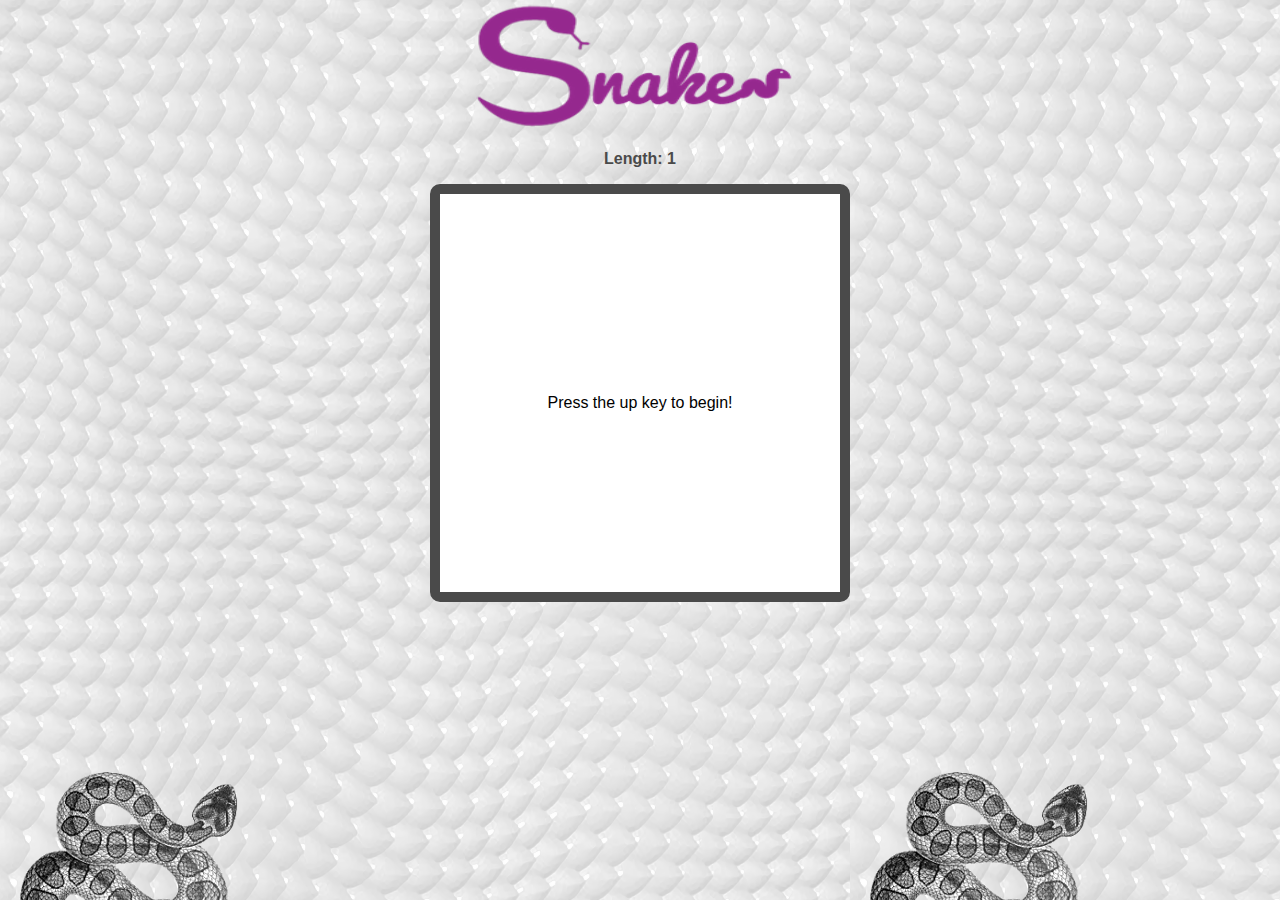
==== html/snake.html @ d4279b45 "javascript snake game" ====
<!DOCTYPE html>
<html>
  <head>
    <meta charset="utf-8">
    <title>Snake</title>
    <link rel="stylesheet" type="text/css" href="../css/snake.css">

    <link href='http://fonts.googleapis.com/css?family=Pacifico' rel='stylesheet' type='text/css'>
  </head>

  <body>
    <img src="../images/snake_logo.png" class="logo">
    <h3 class="length">Length: <span id="length">1</span></h3>

    <figure class="snake-game"></figure>

    <script src="../js/jquery-1.9.1.js"></script>
    <script src="../js/snake.js"></script>
    <script src="../js/snake-view.js"></script>

    <script>
      $(function () {
        new SG.View($(".snake-game"));
      });
    </script>

  </body>
</html>
---- css/snake.css ----
html, body, figure, figcaption, ul, li {
  margin: 0;
  padding: 0;
  border: 0;
}

ul {
  list-style: none;
}

body {
  font-family: sans-serif;
  text-align: center;
  background-image: url("../images/snake_skin_background.png");
}

.logo {
  font-size: 70px;
  width: 340px;
  height: 130px;
}

h3.length {
  color: #4A4A4A;
  font-size: 16px;
}

figure {
  display: inline-block;
  border: 10px solid #4A4A4A;
  border-radius: 10px;
  background-color: white;
}

ul {
}

ul:after {
  content: "";
  clear: both;
  display: block;
}

li {
  float: left;
  width: 20px;
  height: 20px;
}

.apple {
  background: yellow;
}

.snake {
  background: #942C8D;
}
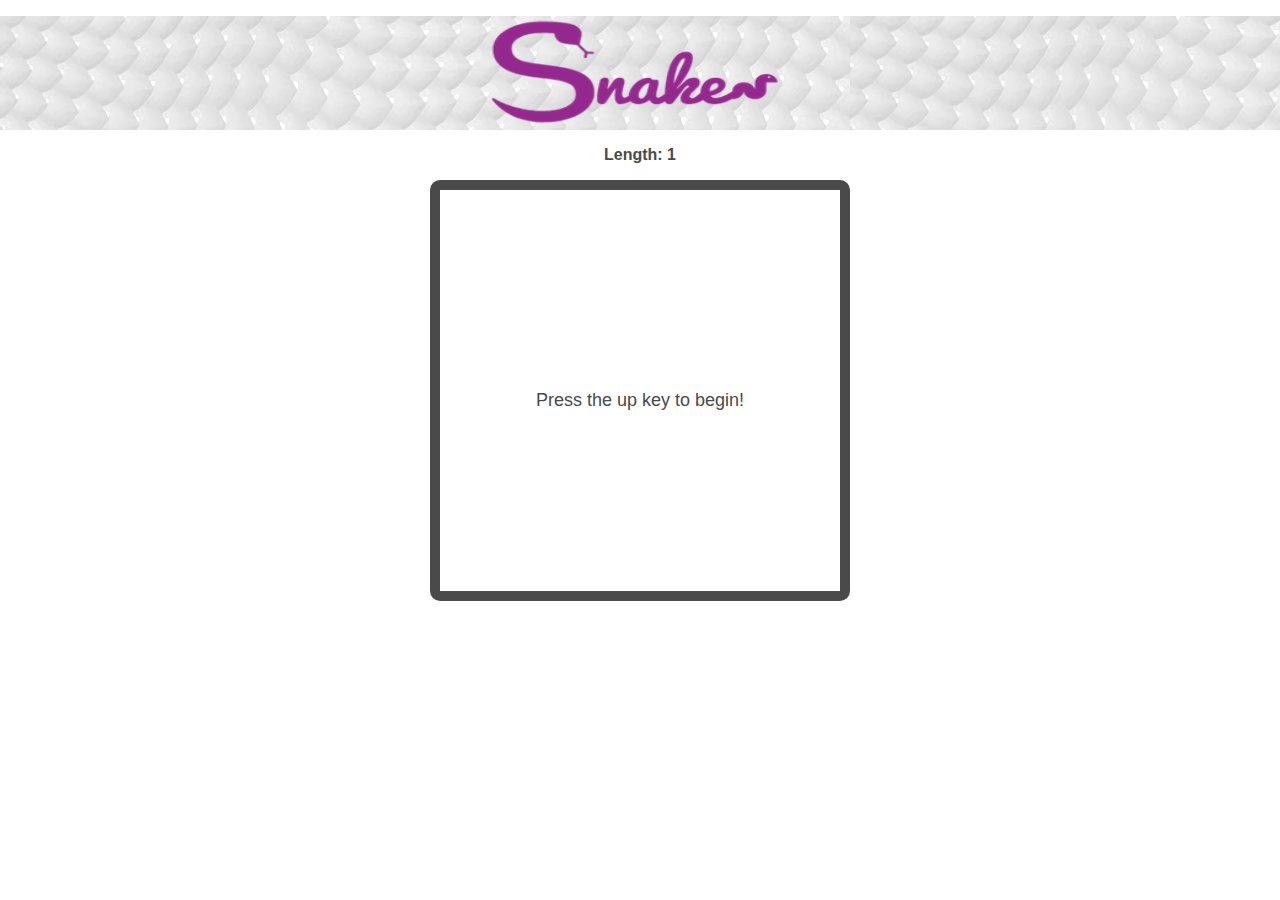
==== commit 2e4b6c64: "Changed style" ====
--- a/html/snake.html
+++ b/html/snake.html
@@ -9,8 +9,11 @@
   </head>
 
   <body>
-    <img src="../images/snake_logo.png" class="logo">
-    <h3 class="length">Length: <span id="length">1</span></h3>
+
+    <p class="background">
+      <img src="../images/snake_logo.png" class="logo">
+      <h3 class="length">Length: <span id="length">1</span></h3>
+    </p>
 
     <figure class="snake-game"></figure>
 
--- a/css/snake.css
+++ b/css/snake.css
@@ -4,20 +4,33 @@
   border: 0;
 }
 
+canvas {
+  position: absolute;
+  top:0;
+  left:0;
+  width: 100%;
+  height: 100%;
+  z-index:-1;
+}
+
 ul {
   list-style: none;
+}
+
+.background {
+  background-image: url("../images/snake_skin_background.png");
+  /*height: 120px;*/
 }
 
 body {
   font-family: sans-serif;
   text-align: center;
-  background-image: url("../images/snake_skin_background.png");
 }
 
 .logo {
   font-size: 70px;
-  width: 340px;
-  height: 130px;
+  width: 310px;
+  height: 110px;
 }
 
 h3.length {
@@ -30,6 +43,11 @@
   border: 10px solid #4A4A4A;
   border-radius: 10px;
   background-color: white;
+}
+
+.message {
+  font-size: 18px;
+  color: #4A4A4A;
 }
 
 ul {
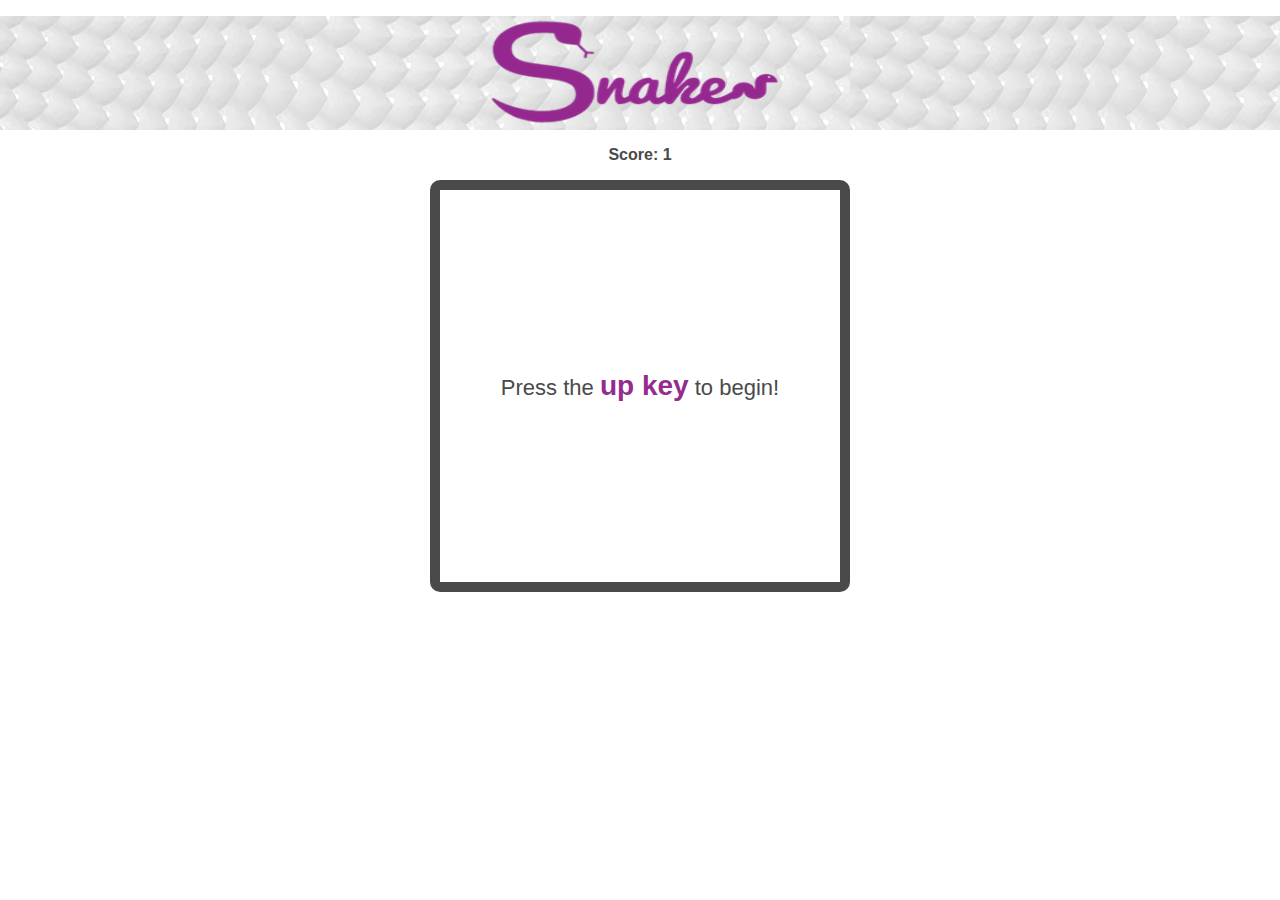
==== commit 24d39453: "style changes to welcome screen" ====
--- a/html/snake.html
+++ b/html/snake.html
@@ -12,7 +12,7 @@
 
     <p class="background">
       <img src="../images/snake_logo.png" class="logo">
-      <h3 class="length">Length: <span id="length">1</span></h3>
+      <h3 class="length">Score: <span id="length">1</span></h3>
     </p>
 
     <figure class="snake-game"></figure>
--- a/css/snake.css
+++ b/css/snake.css
@@ -2,15 +2,6 @@
   margin: 0;
   padding: 0;
   border: 0;
-}
-
-canvas {
-  position: absolute;
-  top:0;
-  left:0;
-  width: 100%;
-  height: 100%;
-  z-index:-1;
 }
 
 ul {
@@ -19,7 +10,6 @@
 
 .background {
   background-image: url("../images/snake_skin_background.png");
-  /*height: 120px;*/
 }
 
 body {
@@ -45,8 +35,14 @@
   background-color: white;
 }
 
+.game-over {
+  font-size: 28px;
+  font-weight: bold;
+  color: #942C8D;
+}
+
 .message {
-  font-size: 18px;
+  font-size: 22px;
   color: #4A4A4A;
 }
 
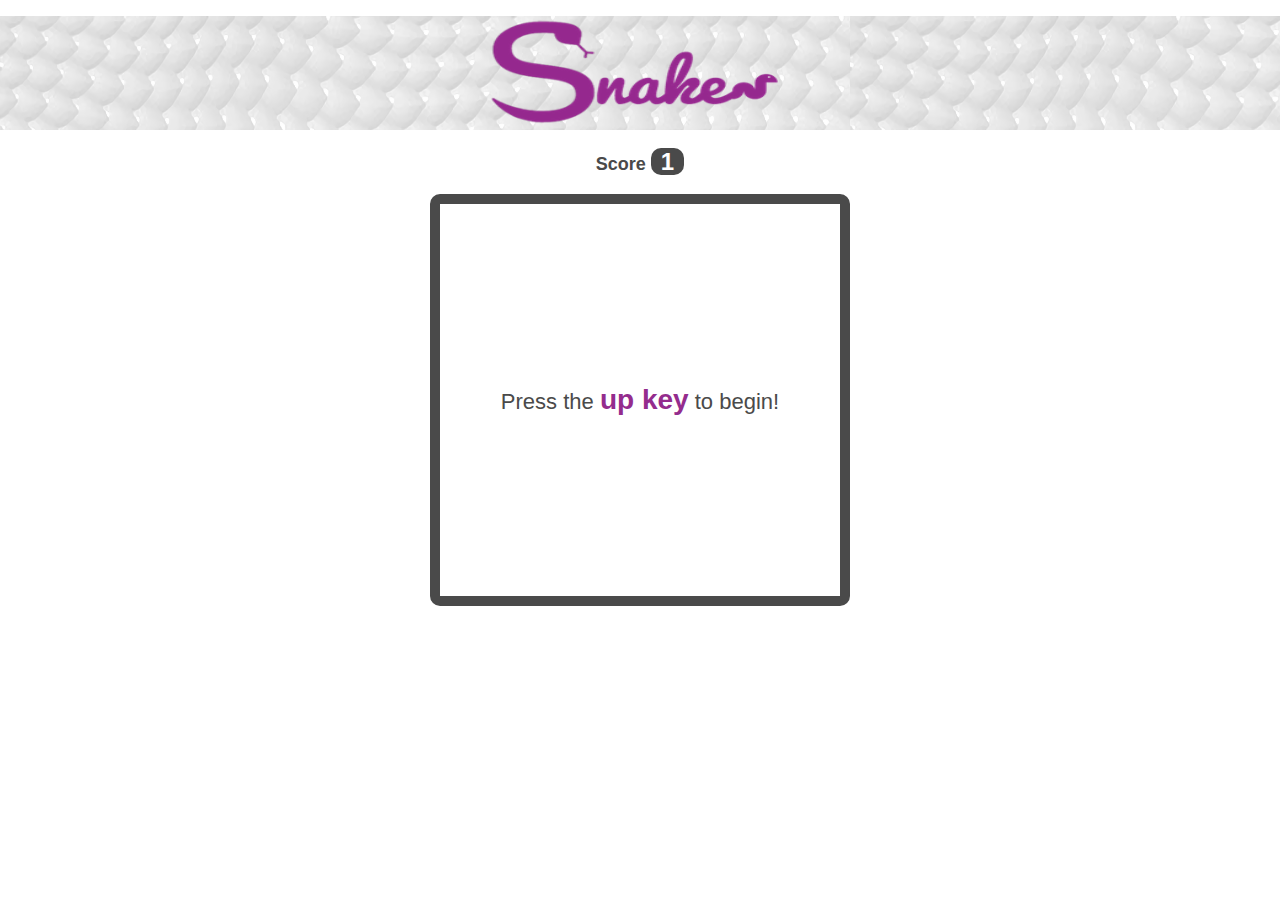
==== commit 0c677405: "Changed score styling" ====
--- a/html/snake.html
+++ b/html/snake.html
@@ -12,7 +12,7 @@
 
     <p class="background">
       <img src="../images/snake_logo.png" class="logo">
-      <h3 class="length">Score: <span id="length">1</span></h3>
+      <h3 class="length">Score <span id="length">1</span></h3>
     </p>
 
     <figure class="snake-game"></figure>
--- a/css/snake.css
+++ b/css/snake.css
@@ -25,7 +25,16 @@
 
 h3.length {
   color: #4A4A4A;
-  font-size: 16px;
+  font-size: 18px;
+}
+
+h3 span#length {
+  padding-left: 10px;
+  padding-right: 10px;
+  border-radius: 10px;
+  background: #4A4A4A;
+  color: white;
+  font-size: 24px;
 }
 
 figure {
@@ -35,9 +44,8 @@
   background-color: white;
 }
 
-.game-over {
+.bold-purple {
   font-size: 28px;
-  font-weight: bold;
   color: #942C8D;
 }
 
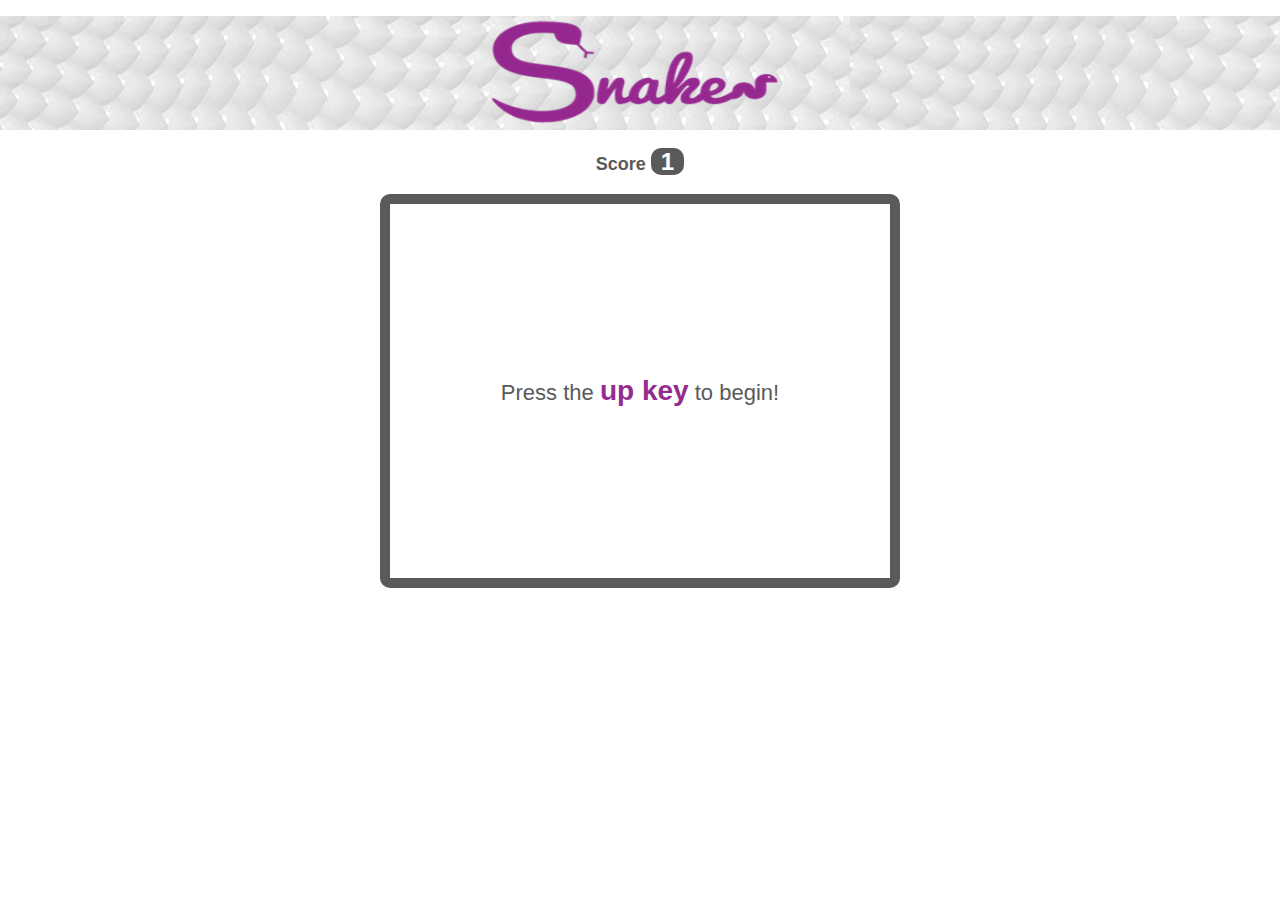
==== commit b0f1b8f0: "added drunken snake mode" ====
--- a/html/snake.html
+++ b/html/snake.html
@@ -23,7 +23,7 @@
 
     <script>
       $(function () {
-        new SG.View($(".snake-game"));
+        new SG.View($(".snake-game"), 100);
       });
     </script>
 
--- a/css/snake.css
+++ b/css/snake.css
@@ -24,7 +24,7 @@
 }
 
 h3.length {
-  color: #4A4A4A;
+  color: #5A5A5A;
   font-size: 18px;
 }
 
@@ -32,14 +32,14 @@
   padding-left: 10px;
   padding-right: 10px;
   border-radius: 10px;
-  background: #4A4A4A;
+  background: #5A5A5A;
   color: white;
   font-size: 24px;
 }
 
 figure {
   display: inline-block;
-  border: 10px solid #4A4A4A;
+  border: 10px solid #5A5A5A;
   border-radius: 10px;
   background-color: white;
 }
@@ -51,7 +51,7 @@
 
 .message {
   font-size: 22px;
-  color: #4A4A4A;
+  color: #5A5A5A;
 }
 
 ul {
@@ -65,14 +65,30 @@
 
 li {
   float: left;
-  width: 20px;
-  height: 20px;
+  width: 25px;
+  height: 19px;
 }
 
 .apple {
   background: yellow;
+  border-radius: 7px;
+}
+
+.beer {
+  background-image: url("../images/alcohol.png");
+  border-radius: 7px;
 }
 
 .snake {
   background: #942C8D;
+  border-radius: 7px;
 }
+
+.drunk-snake {
+  background: #942C8D;
+  border-radius: 7px;
+  border-left: 5px solid yellow;
+  border-right: 5px solid yellow;
+  border-bottom: 2px solid yellow;
+  border-top: 2px solid yellow;
+}
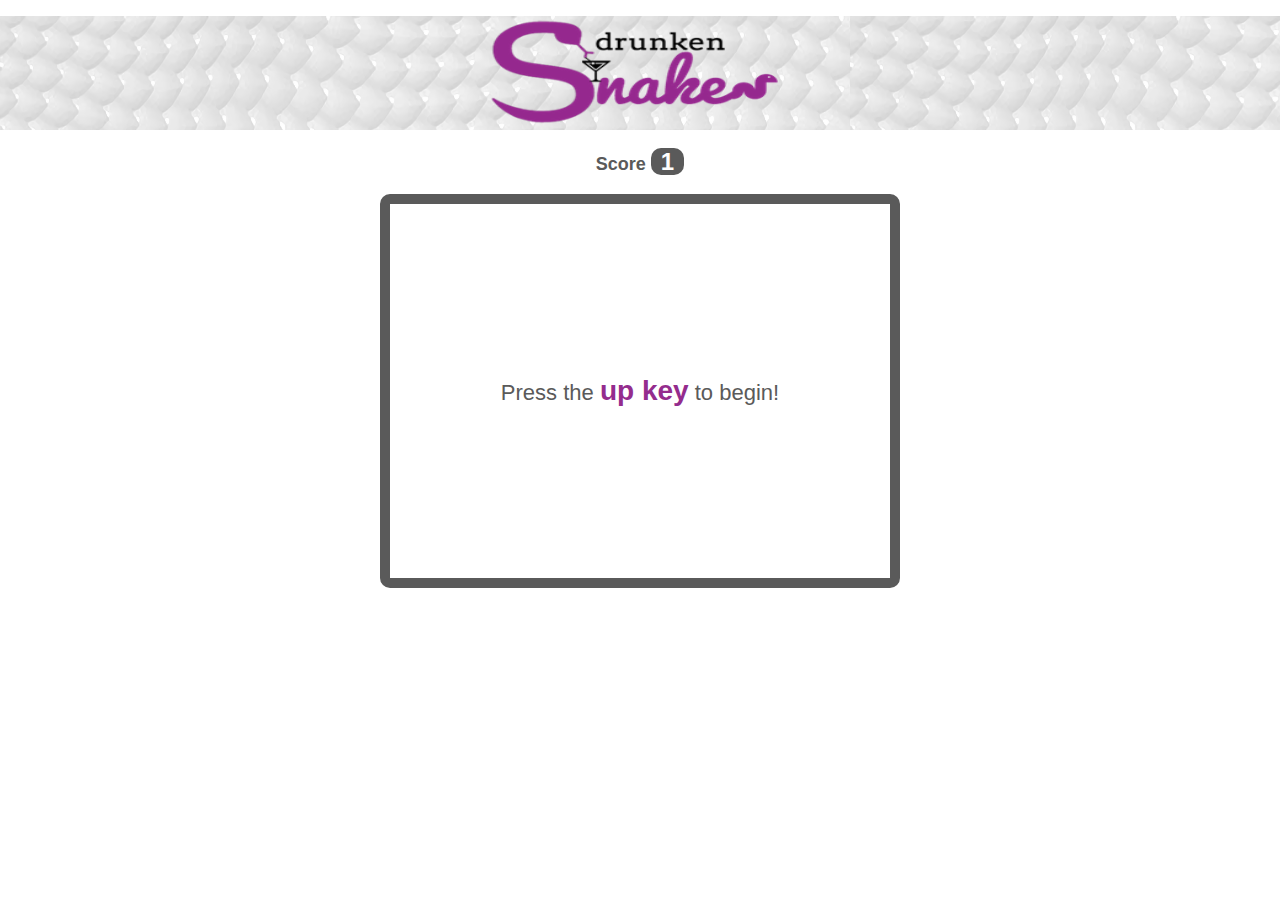
==== commit 9d4299a7: "Fancy new logo" ====
--- a/html/snake.html
+++ b/html/snake.html
@@ -5,13 +5,13 @@
     <title>Snake</title>
     <link rel="stylesheet" type="text/css" href="../css/snake.css">
 
-    <link href='http://fonts.googleapis.com/css?family=Pacifico' rel='stylesheet' type='text/css'>
+    <!-- <link href='http://fonts.googleapis.com/css?family=Pacifico' rel='stylesheet' type='text/css'> -->
   </head>
 
   <body>
 
     <p class="background">
-      <img src="../images/snake_logo.png" class="logo">
+      <img src="../images/drunken_snake.png" class="logo">
       <h3 class="length">Score <span id="length">1</span></h3>
     </p>
 
--- a/css/snake.css
+++ b/css/snake.css
@@ -74,9 +74,8 @@
   border-radius: 7px;
 }
 
-.beer {
+.beer, .bourbon, .moonshine, .vodka, .martini {
   background-image: url("../images/alcohol.png");
-  border-radius: 7px;
 }
 
 .snake {
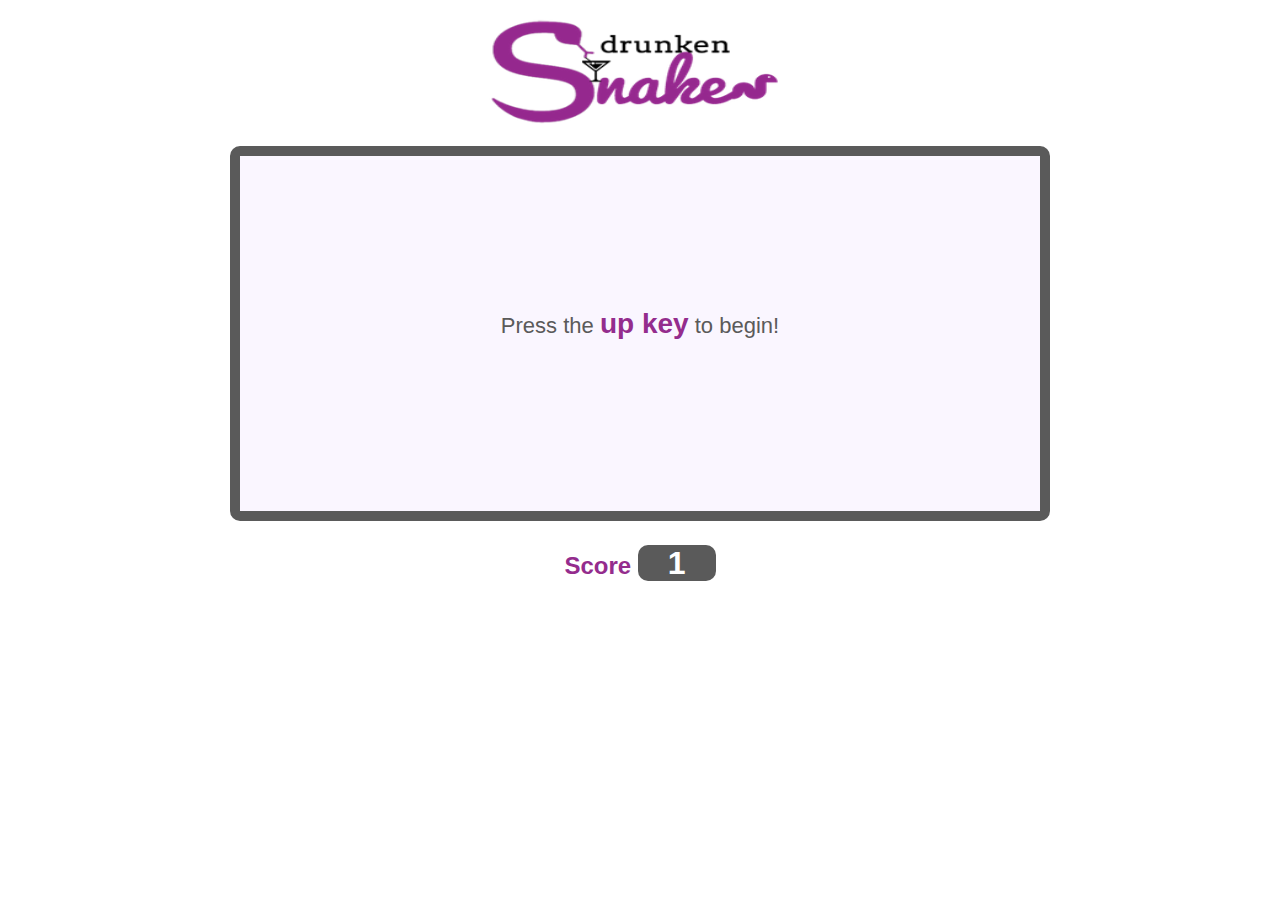
==== commit 1586b613: "Changed screen dimensions and made some style changes" ====
--- a/html/snake.html
+++ b/html/snake.html
@@ -5,14 +5,12 @@
     <title>Snake</title>
     <link rel="stylesheet" type="text/css" href="../css/snake.css">
 
-    <!-- <link href='http://fonts.googleapis.com/css?family=Pacifico' rel='stylesheet' type='text/css'> -->
   </head>
 
   <body>
 
     <p class="background">
       <img src="../images/drunken_snake.png" class="logo">
-      <h3 class="length">Score <span id="length">1</span></h3>
     </p>
 
     <figure class="snake-game"></figure>
@@ -23,9 +21,11 @@
 
     <script>
       $(function () {
-        new SG.View($(".snake-game"), 100);
+        new SG.View($(".snake-game"));
       });
     </script>
 
+    <h3 class="length">Score <span id="length">1</span></h3>
+
   </body>
 </html>
--- a/css/snake.css
+++ b/css/snake.css
@@ -9,7 +9,7 @@
 }
 
 .background {
-  background-image: url("../images/snake_skin_background.png");
+  /*background-image: url("../images/snake_skin_background.png");*/
 }
 
 body {
@@ -18,30 +18,29 @@
 }
 
 .logo {
-  font-size: 70px;
   width: 310px;
   height: 110px;
 }
 
 h3.length {
-  color: #5A5A5A;
-  font-size: 18px;
+  color: #942C8D;
+  font-size: 24px;
 }
 
 h3 span#length {
-  padding-left: 10px;
-  padding-right: 10px;
+  padding-left: 30px;
+  padding-right: 30px;
   border-radius: 10px;
   background: #5A5A5A;
   color: white;
-  font-size: 24px;
+  font-size: 32px;
 }
 
 figure {
   display: inline-block;
   border: 10px solid #5A5A5A;
   border-radius: 10px;
-  background-color: white;
+  background-color: #FAF6FF;
 }
 
 .bold-purple {
@@ -69,13 +68,27 @@
   height: 19px;
 }
 
+/*@media screen and (min-width: 1600px) {
+   li { width: 35px; height: 24px; }
+   .beer, .bourbon, .moonshine, .vodka, .martini {
+     background-image: url("../images/bigger_alcohol.png");
+   }
+   .message { font-size: 32px; }
+   .bold-purple { font-size: 38px; }
+   h3 span#length { font-size: 34px; }
+   h3.length { font-size: 24px; }
+   .logo { width: 510px; height: 210px; }
+}*/
+
 .apple {
-  background: yellow;
+  background: #FFCC00;
   border-radius: 7px;
+  z-index: 99;
 }
 
 .beer, .bourbon, .moonshine, .vodka, .martini {
   background-image: url("../images/alcohol.png");
+  z-index: -1;
 }
 
 .snake {
@@ -86,8 +99,46 @@
 .drunk-snake {
   background: #942C8D;
   border-radius: 7px;
-  border-left: 5px solid yellow;
-  border-right: 5px solid yellow;
-  border-bottom: 2px solid yellow;
-  border-top: 2px solid yellow;
+  border-left: 1px solid yellow;
+  border-right: 1px solid yellow;
+  border-bottom: 1px solid yellow;
+  border-top: 1px solid yellow;
 }
+
+/* Chrome, Safari, Opera */
+@-webkit-keyframes myfirst {
+    0%   {background: red; opacity: 0.7;
+    -ms-transform: rotate(10deg); -webkit-transform: rotate(10deg);
+    transform: rotate(10deg)}
+    25%  {background: yellow; opacity: 0.7;
+    -ms-transform: rotate(-10deg); -webkit-transform: rotate(-10deg);
+    transform: rotate(-10deg)}
+    50%  {background: blue; opacity: 0.7;
+    -ms-transform: rotate(10deg); -webkit-transform: rotate(10deg);
+    transform: rotate(10deg)}
+    75%  {background: green; opacity: 0.7;
+      -ms-transform: rotate(-10deg); -webkit-transform: rotate(-10deg);
+    transform: rotate(-10deg)}
+    100% {background: red; opacity: 0.7;
+      -ms-transform: rotate(10deg); -webkit-transform: rotate(10deg);
+      transform: rotate(10deg)}
+}
+
+/* Standard syntax */
+@keyframes myfirst {
+    0%   {background: red; opacity: 0.7;
+      -ms-transform: rotate(10deg); -webkit-transform: rotate(10deg);
+      transform: rotate(10deg)}
+    25%  {background: yellow; opacity: 0.7;
+      -ms-transform: rotate(-10deg); -webkit-transform: rotate(-10deg);
+      transform: rotate(-10deg)}
+    50%  {background: blue; opacity: 0.7;
+      -ms-transform: rotate(10deg); -webkit-transform: rotate(10deg);
+    transform: rotate(10deg)}
+    75%  {background: green; opacity: 0.7;
+      -ms-transform: rotate(-10deg); -webkit-transform: rotate(-10deg);
+    transform: rotate(-10deg)}
+    100% {background: red; opacity: 0.7;
+      -ms-transform: rotate(10deg); -webkit-transform: rotate(10deg);
+      transform: rotate(10deg)}
+}
